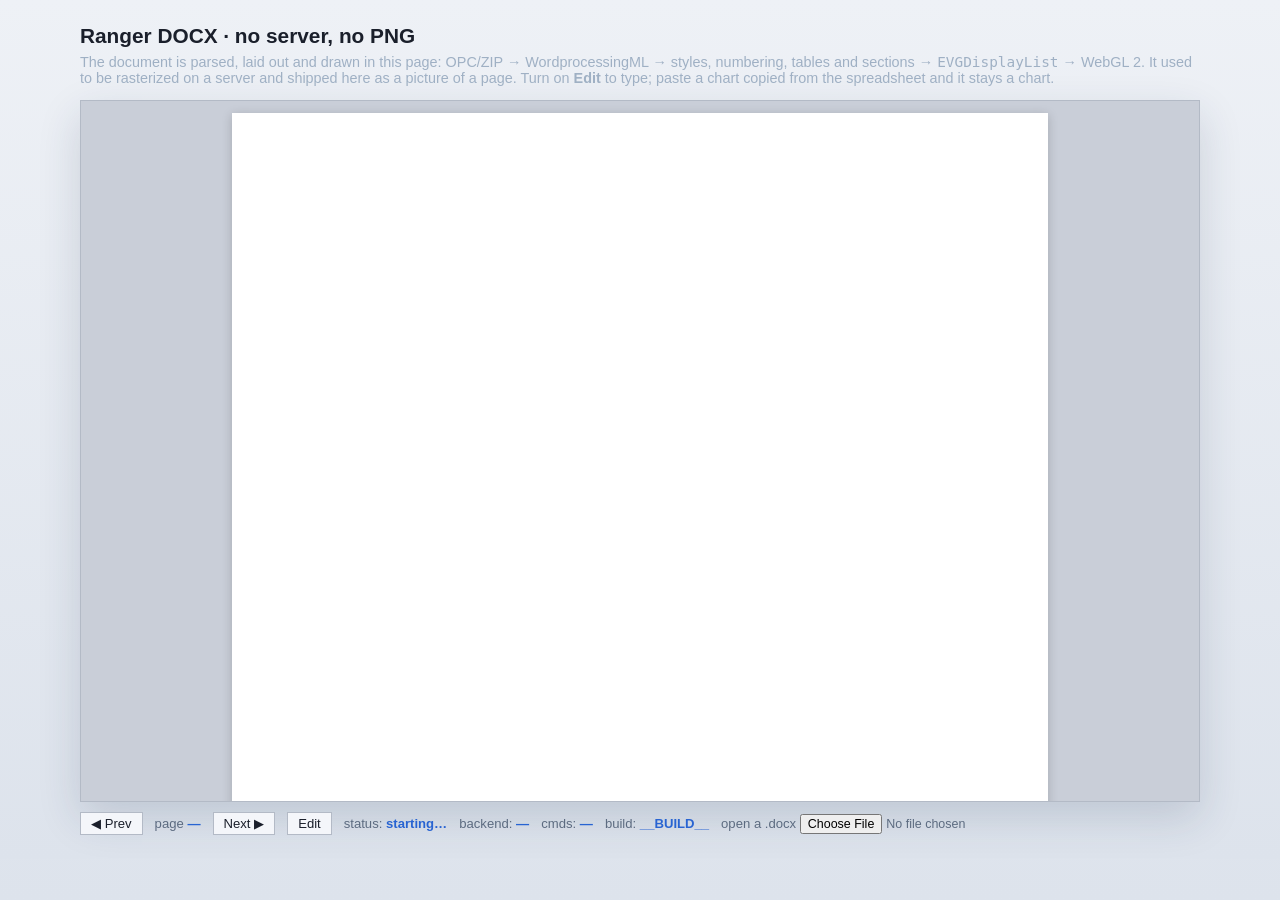
==== web/standalone/index.html @ 5566a3e0 "Move gallery/docx_viewer here from Ranger, AGPL-3.0 license The DOCX viewer/editor from terotests/Ra" ====
<!doctype html>
<html lang="en">
  <head>
    <meta charset="utf-8" />
    <title>Ranger DOCX viewer — running entirely in the browser</title>
    <style>
      /* NO `@font-face` HERE, deliberately — see the note in
         gallery/pptx/web/standalone/index.html. The rules declared families
         from the files the page already fetches, nothing in this stylesheet
         uses one, and a canvas asking for a CSS-declared family makes the
         browser load the CSS copy on top of the bytes the page has.
         `registerBrowserFaces` gives `document.fonts` those bytes before
         anything is drawn. */
      :root { --ink: #1a1f2b; --muted: #5c6b80; --accent: #2864d2; }
      * { box-sizing: border-box; }
      html, body {
        margin: 0; min-height: 100%;
        background: linear-gradient(180deg, #eef1f6 0%, #dde3ec 100%);
        color: #1a1f2b;
        font-family: "IBM Plex Sans", "Segoe UI", sans-serif;
      }
      body { display: grid; place-items: start center; padding: 24px; }
      .stage { width: min(1120px, 100%); }
      h1 { margin: 0 0 6px; font-size: 1.3rem; font-weight: 650; }
      p.hint { margin: 0 0 14px; color: #9fb0c4; font-size: 0.9rem; }
      .frame { background: #c9ced8; border: 1px solid #b3bac6; padding: 12px; box-shadow: 0 16px 40px rgba(30,50,80,0.16); max-height: 78vh; overflow: auto; }
      canvas { display: block; margin: 0 auto; background: #fff; outline: none; box-shadow: 0 2px 10px rgba(0,0,0,0.18); }
      .bar { display: flex; gap: 12px; flex-wrap: wrap; margin-top: 10px; color: #5c6b80; font-size: 0.82rem; align-items: center; }
      .bar strong { color: #2864d2; font-weight: 600; }
      button { font: inherit; font-size: 0.82rem; padding: 3px 10px; background: #f4f6fa; color: #1a1f2b; border: 1px solid #b3bac6; cursor: pointer; }
      button[aria-pressed="true"] { background: #2864d2; color: #fff; border-color: #2864d2; }
      input[type="file"] { font-size: 0.78rem; color: #5c6b80; }
    </style>
  </head>
  <body>
    <div class="stage">
      <h1>Ranger DOCX · no server, no PNG</h1>
      <p class="hint">
        The document is parsed, laid out and drawn in this page: OPC/ZIP →
        WordprocessingML → styles, numbering, tables and sections →
        <code>EVGDisplayList</code> → WebGL 2. It used to be rasterized on a
        server and shipped here as a picture of a page. Turn on <b>Edit</b> to
        type; paste a chart copied from the spreadsheet and it stays a chart.
      </p>
      <div class="frame">
        <canvas id="screen" tabindex="0" width="816" height="1056"></canvas>
      </div>
      <div class="bar">
        <button type="button" id="prev">◀ Prev</button>
        <span>page <strong id="slide">—</strong></span>
        <button type="button" id="next">Next ▶</button>
        <button type="button" id="edit" aria-pressed="false">Edit</button>
        <span id="chartTools" hidden>
          <button type="button" id="chartType">Chart type ▸</button>
          <button type="button" id="chartStyle">Style ▸</button>
          <button type="button" id="chartDelete">Delete chart</button>
        </span>
        <span>status: <strong id="status">starting…</strong></span>
        <span>backend: <strong id="backend">—</strong></span>
        <span>cmds: <strong id="cmds">—</strong></span>
        <!-- Which build this is: the hash build.sh put on every file the
             page loads. A page that looks unfixed is usually a page the
             browser kept from last time. -->
        <span>build: <strong id="build">__BUILD__</strong></span>
        <label>open a .docx <input id="file" type="file" accept=".docx" /></label>
      </div>
    </div>
    <!-- The compiled engine. A missing file here is silent — the tag 404s and
         the module below runs anyway — so it says so out loud. -->
    <script src="./docx_web.js?v=__BUILD__" onerror="window.__engineMissing = 'docx_web.js'"></script>
    <!-- And if the MODULE never runs at all — its first line imports
         ./gl/evg-webgl.js, which is not in the source directory either — the
         page just sits there with nothing in the console but a 404. This
         notices the silence. -->
    <script>
      addEventListener("load", function () {
        setTimeout(function () {
          if (window.__pageStarted) return;
          var box = document.createElement("pre");
          box.style.cssText =
            "margin:14px 0;padding:14px;background:#2b1d1d;color:#ffd9d9;border:1px solid #a33;" +
            "white-space:pre-wrap;font:13px/1.5 ui-monospace,Menlo,Consolas,monospace";
          box.textContent =
            "standalone.mjs never ran \u2014 something it imports did not load.\n\n" +
            "This page needs its built form:\n\n    npm run docx_viewer:web\n\n" +
            "Then serve the dist/ directory it writes \u2014 not the source directory " +
            "this file lives in.";
          document.body.prepend(box);
          var s = document.getElementById("status");
          if (s) s.textContent = "nothing ran \u2014 see below";
        }, 1200);
      });
    </script>
    <script type="module" src="./standalone.mjs?v=__BUILD__"></script>
  </body>
</html>
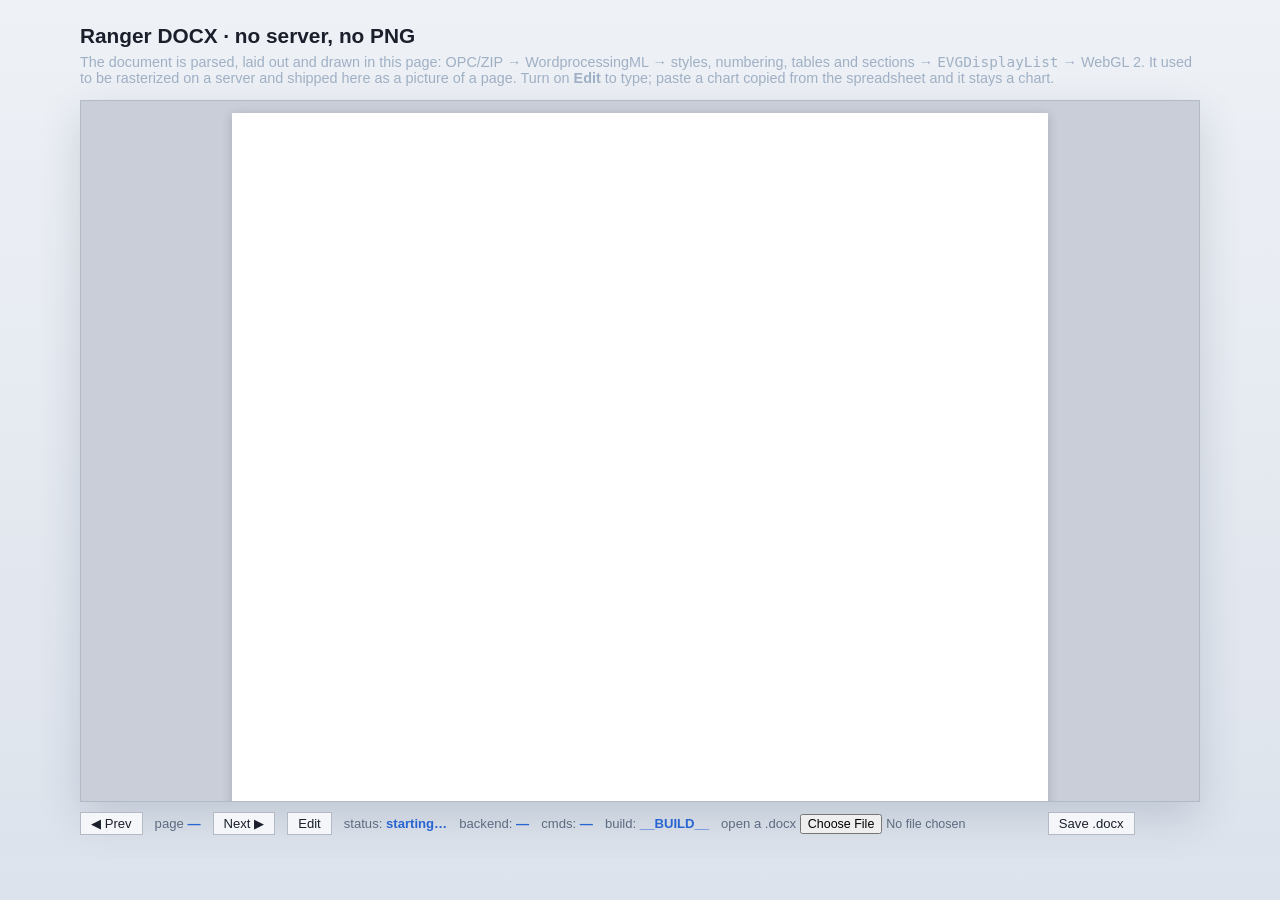
==== commit 1a6e4096: "DOCX writer: splice-based save that keeps what it did not change Unedited paragraphs, tables and pac" ====
--- a/web/standalone/index.html
+++ b/web/standalone/index.html
@@ -63,6 +63,7 @@
              browser kept from last time. -->
         <span>build: <strong id="build">__BUILD__</strong></span>
         <label>open a .docx <input id="file" type="file" accept=".docx" /></label>
+        <button type="button" id="save">Save .docx</button>
       </div>
     </div>
     <!-- The compiled engine. A missing file here is silent — the tag 404s and
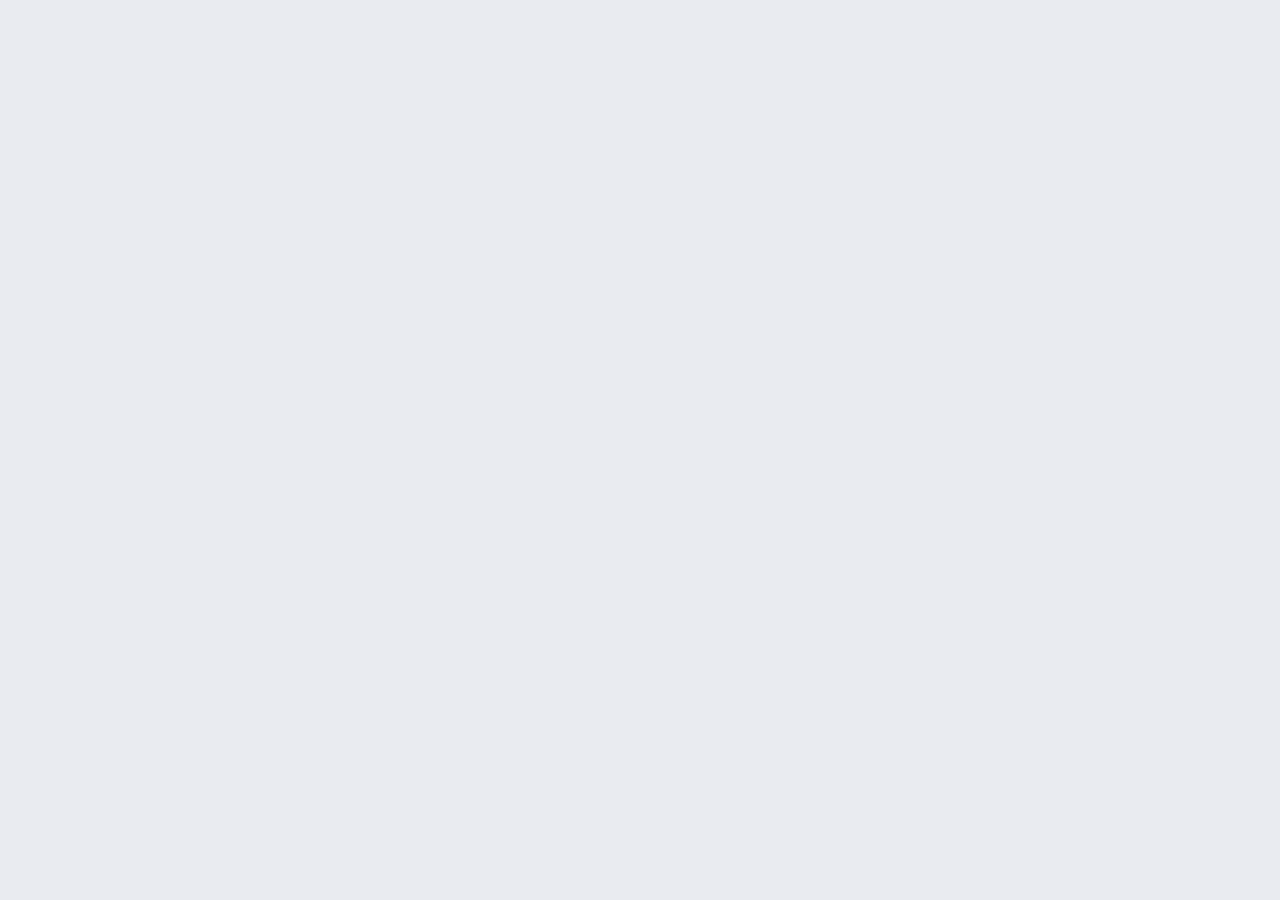
==== commit 04dbf1a3: "Word-processor frame: ribbon, navigation pane, rulers, status bar The web page is now one full-windo" ====
--- a/web/standalone/index.html
+++ b/web/standalone/index.html
@@ -2,69 +2,35 @@
 <html lang="en">
   <head>
     <meta charset="utf-8" />
-    <title>Ranger DOCX viewer — running entirely in the browser</title>
+    <title>RangerDocx</title>
+    <meta name="viewport" content="width=device-width, initial-scale=1" />
     <style>
       /* NO `@font-face` HERE, deliberately — see the note in
-         gallery/pptx/web/standalone/index.html. The rules declared families
-         from the files the page already fetches, nothing in this stylesheet
-         uses one, and a canvas asking for a CSS-declared family makes the
-         browser load the CSS copy on top of the bytes the page has.
-         `registerBrowserFaces` gives `document.fonts` those bytes before
-         anything is drawn. */
-      :root { --ink: #1a1f2b; --muted: #5c6b80; --accent: #2864d2; }
+         gallery/pptx/web/standalone/index.html. `registerBrowserFaces` gives
+         `document.fonts` the bytes the page already fetched. */
       * { box-sizing: border-box; }
-      html, body {
-        margin: 0; min-height: 100%;
-        background: linear-gradient(180deg, #eef1f6 0%, #dde3ec 100%);
-        color: #1a1f2b;
-        font-family: "IBM Plex Sans", "Segoe UI", sans-serif;
-      }
-      body { display: grid; place-items: start center; padding: 24px; }
-      .stage { width: min(1120px, 100%); }
-      h1 { margin: 0 0 6px; font-size: 1.3rem; font-weight: 650; }
-      p.hint { margin: 0 0 14px; color: #9fb0c4; font-size: 0.9rem; }
-      .frame { background: #c9ced8; border: 1px solid #b3bac6; padding: 12px; box-shadow: 0 16px 40px rgba(30,50,80,0.16); max-height: 78vh; overflow: auto; }
-      canvas { display: block; margin: 0 auto; background: #fff; outline: none; box-shadow: 0 2px 10px rgba(0,0,0,0.18); }
-      .bar { display: flex; gap: 12px; flex-wrap: wrap; margin-top: 10px; color: #5c6b80; font-size: 0.82rem; align-items: center; }
-      .bar strong { color: #2864d2; font-weight: 600; }
-      button { font: inherit; font-size: 0.82rem; padding: 3px 10px; background: #f4f6fa; color: #1a1f2b; border: 1px solid #b3bac6; cursor: pointer; }
-      button[aria-pressed="true"] { background: #2864d2; color: #fff; border-color: #2864d2; }
-      input[type="file"] { font-size: 0.78rem; color: #5c6b80; }
+      html, body { margin: 0; height: 100%; overflow: hidden; background: #e9ebf0; }
+      body { font-family: "Open Sans", "Segoe UI", sans-serif; color: #20242c; }
+      /* The whole editor is one canvas: title bar, ribbon, panes, pages and
+         status bar are drawn by the engine (DocxChrome), not by this page. */
+      canvas { display: block; outline: none; touch-action: none; }
+      /* What the self test and the smoke script read. Not furniture. */
+      #debug { position: fixed; left: -10000px; top: 0; }
+      #file { display: none; }
     </style>
   </head>
   <body>
-    <div class="stage">
-      <h1>Ranger DOCX · no server, no PNG</h1>
-      <p class="hint">
-        The document is parsed, laid out and drawn in this page: OPC/ZIP →
-        WordprocessingML → styles, numbering, tables and sections →
-        <code>EVGDisplayList</code> → WebGL 2. It used to be rasterized on a
-        server and shipped here as a picture of a page. Turn on <b>Edit</b> to
-        type; paste a chart copied from the spreadsheet and it stays a chart.
-      </p>
-      <div class="frame">
-        <canvas id="screen" tabindex="0" width="816" height="1056"></canvas>
-      </div>
-      <div class="bar">
-        <button type="button" id="prev">◀ Prev</button>
-        <span>page <strong id="slide">—</strong></span>
-        <button type="button" id="next">Next ▶</button>
-        <button type="button" id="edit" aria-pressed="false">Edit</button>
-        <span id="chartTools" hidden>
-          <button type="button" id="chartType">Chart type ▸</button>
-          <button type="button" id="chartStyle">Style ▸</button>
-          <button type="button" id="chartDelete">Delete chart</button>
-        </span>
-        <span>status: <strong id="status">starting…</strong></span>
-        <span>backend: <strong id="backend">—</strong></span>
-        <span>cmds: <strong id="cmds">—</strong></span>
-        <!-- Which build this is: the hash build.sh put on every file the
-             page loads. A page that looks unfixed is usually a page the
-             browser kept from last time. -->
-        <span>build: <strong id="build">__BUILD__</strong></span>
-        <label>open a .docx <input id="file" type="file" accept=".docx" /></label>
-        <button type="button" id="save">Save .docx</button>
-      </div>
+    <canvas id="screen" tabindex="0" width="1280" height="800"></canvas>
+    <input id="file" type="file" accept=".docx" />
+    <div id="debug" aria-hidden="true">
+      <span>page <strong id="slide">—</strong></span>
+      <span>status: <strong id="status">starting…</strong></span>
+      <span>backend: <strong id="backend">—</strong></span>
+      <span>cmds: <strong id="cmds">—</strong></span>
+      <!-- Which build this is: the hash build.sh put on every file the
+           page loads. A page that looks unfixed is usually a page the
+           browser kept from last time. -->
+      <span>build: <strong id="build">__BUILD__</strong></span>
     </div>
     <!-- The compiled engine. A missing file here is silent — the tag 404s and
          the module below runs anyway — so it says so out loud. -->
